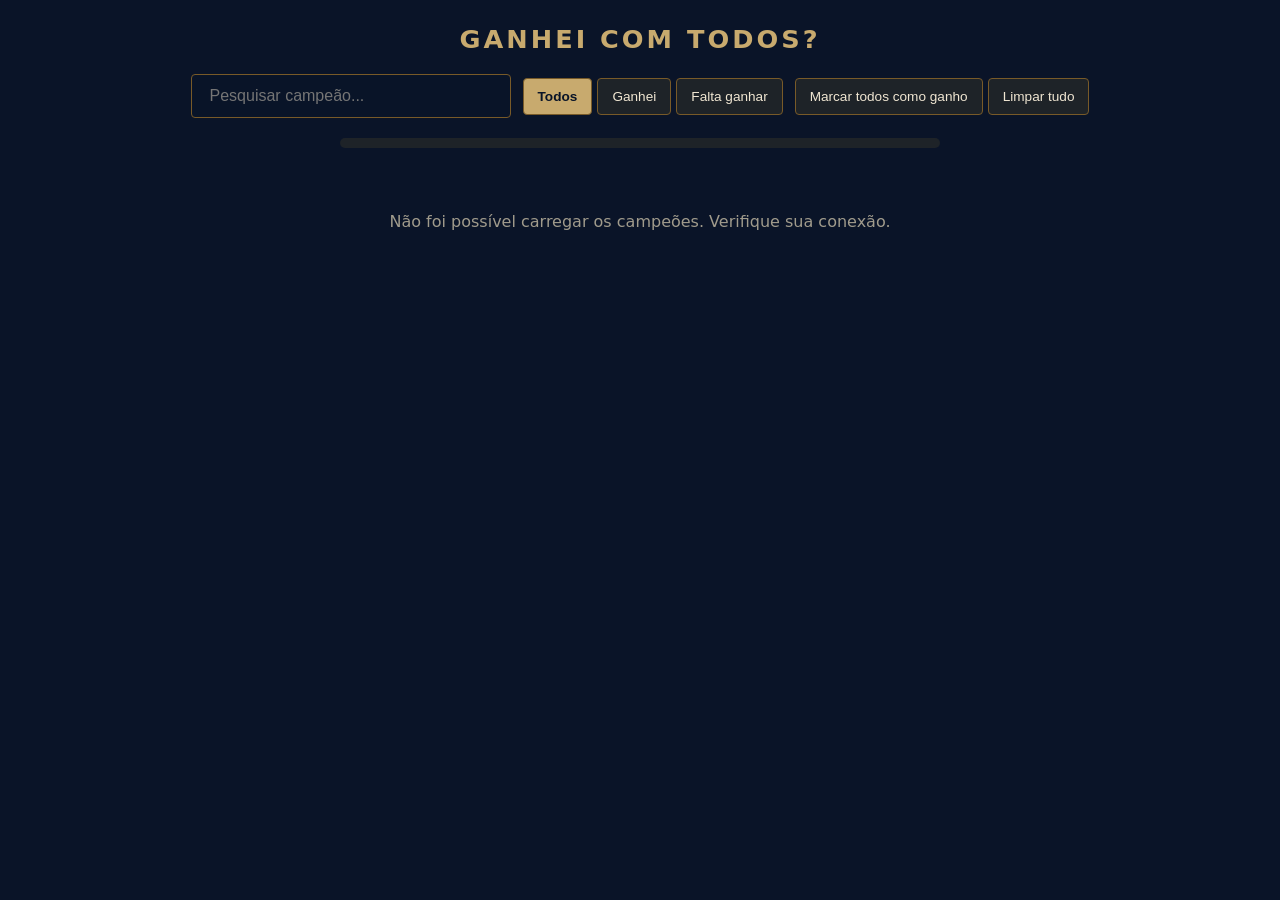
==== index.html @ ad6130ab "App: rastreador de vitórias com campeões do LoL" ====
<!DOCTYPE html>
<html lang="pt-BR">
<head>
<meta charset="UTF-8">
<meta name="viewport" content="width=device-width, initial-scale=1.0">
<title>LoL Champions - Ganhei ou Não?</title>
<style>
  * { margin: 0; padding: 0; box-sizing: border-box; }
  body {
    font-family: 'Segoe UI', system-ui, sans-serif;
    background: #0a1428;
    color: #f0e6d2;
    min-height: 100vh;
    padding: 24px;
  }
  h1 {
    text-align: center;
    color: #c8aa6e;
    text-transform: uppercase;
    letter-spacing: 3px;
    margin-bottom: 20px;
    font-size: 1.6rem;
  }
  .controles {
    display: flex;
    flex-wrap: wrap;
    gap: 12px;
    justify-content: center;
    align-items: center;
    margin-bottom: 16px;
  }
  #pesquisa {
    padding: 12px 18px;
    width: 320px;
    max-width: 100%;
    border-radius: 4px;
    border: 1px solid #785a28;
    background: #091428;
    color: #f0e6d2;
    font-size: 1rem;
    outline: none;
  }
  #pesquisa:focus { border-color: #c8aa6e; }
  .filtros button, .acoes button {
    padding: 10px 14px;
    border-radius: 4px;
    border: 1px solid #785a28;
    background: #1e2328;
    color: #f0e6d2;
    cursor: pointer;
    font-size: 0.85rem;
  }
  .filtros button.ativo { background: #c8aa6e; color: #091428; font-weight: bold; }
  .filtros button:hover, .acoes button:hover { border-color: #c8aa6e; }
  .placar {
    text-align: center;
    font-size: 1.1rem;
    color: #a09b8c;
    margin-bottom: 20px;
  }
  .placar b { color: #c8aa6e; }
  .barra {
    max-width: 600px;
    height: 10px;
    background: #1e2328;
    border-radius: 5px;
    margin: 0 auto 24px;
    overflow: hidden;
  }
  .barra > div {
    height: 100%;
    width: 0%;
    background: linear-gradient(90deg, #785a28, #c8aa6e);
    transition: width .4s;
  }
  .grade {
    display: grid;
    grid-template-columns: repeat(auto-fill, minmax(150px, 1fr));
    gap: 14px;
    max-width: 1400px;
    margin: 0 auto;
  }
  .card {
    position: relative;
    border-radius: 6px;
    overflow: hidden;
    cursor: pointer;
    border: 2px solid transparent;
    background: #1e2328;
    transition: transform .15s, border-color .15s;
    user-select: none;
  }
  .card:hover { transform: scale(1.05); z-index: 1; }
  .card img { width: 100%; aspect-ratio: 1; object-fit: cover; display: block; }
  .card span {
    display: block;
    text-align: center;
    padding: 6px 4px;
    font-size: 0.75rem;
    white-space: nowrap;
    overflow: hidden;
    text-overflow: ellipsis;
  }
  .card.ganhou { border-color: #2ec4b6; box-shadow: 0 0 10px rgba(46,196,182,.5); }
  .badge {
    position: absolute;
    top: 6px;
    right: 6px;
    width: 26px;
    height: 26px;
    border-radius: 50%;
    display: flex;
    align-items: center;
    justify-content: center;
    font-weight: bold;
    font-size: 0.9rem;
    color: #fff;
  }
  .ganhou .badge { background: #2ec4b6; }
  .vazio { text-align: center; color: #a09b8c; margin-top: 40px; grid-column: 1/-1; }
  .carregando { text-align: center; color: #c8aa6e; margin-top: 60px; font-size: 1.1rem; }
</style>
</head>
<body>
<h1>Ganhei com todos?</h1>

<div class="controles">
  <input id="pesquisa" type="search" placeholder="Pesquisar campeão...">
  <div class="filtros">
    <button data-filtro="todos" class="ativo">Todos</button>
    <button data-filtro="ganhou">Ganhei</button>
    <button data-filtro="sem-marca">Falta ganhar</button>
  </div>
  <div class="acoes">
    <button id="marcar-todos-ganhou">Marcar todos como ganho</button>
    <button id="limpar">Limpar tudo</button>
  </div>
</div>

<div class="placar" id="placar"></div>
<div class="barra"><div id="progresso"></div></div>
<div class="grade" id="grade"><p class="carregando">Carregando campeões...</p></div>

<script>
const API = 'https://ddragon.leagueoflegends.com';
let campeoes = [];
let versao = '';
let filtro = 'todos';
let busca = '';
let marcas = JSON.parse(localStorage.getItem('lolMarcas') || '{}');

function salvar() { localStorage.setItem('lolMarcas', JSON.stringify(marcas)); }

async function carregar() {
  try {
    const versoes = await fetch(API + '/api/versions.json').then(r => r.json());
    const versaoAtual = versoes[0];
    versao = versaoAtual;
    const dados = await fetch(`${API}/cdn/${versaoAtual}/data/pt_BR/champion.json`).then(r => r.json());
    campeoes = Object.values(dados.data)
      .map(c => ({ id: c.id, nome: c.name }))
      .sort((a, b) => a.nome.localeCompare(b.nome, 'pt-BR'));
  } catch (e) {
    document.getElementById('grade').innerHTML =
      '<p class="vazio">Não foi possível carregar os campeões. Verifique sua conexão.</p>';
    return;
  }
  renderizar();
}

function alternarMarca(id) {
  if (marcas[id]) delete marcas[id];
  else marcas[id] = 'ganhou';
  salvar();
}

function renderizar() {
  const grade = document.getElementById('grade');
  const termo = busca.trim().toLowerCase();
  const lista = campeoes.filter(c => {
    const m = marcas[c.id] || '';
    if (termo && !c.nome.toLowerCase().includes(termo)) return false;
    if (filtro === 'ganhou' && m !== 'ganhou') return false;
    if (filtro === 'sem-marca' && m) return false;
    return true;
  });

  if (!lista.length) {
    grade.innerHTML = '<p class="vazio">Nenhum campeão encontrado.</p>';
  } else {
    grade.innerHTML = lista.map(c => {
      const m = marcas[c.id] || '';
      const badge = m === 'ganhou' ? '<div class="badge">✔</div>' : '';
      return `<div class="card ${m}" data-id="${c.id}">
        <img src="${API}/cdn/${versao}/img/champion/${c.id}.png" alt="${c.nome}" loading="lazy">
        <span>${c.nome}</span>${badge}</div>`;
    }).join('');
  }

  const totalGanhos = campeoes.filter(c => marcas[c.id] === 'ganhou').length;
  const pct = campeoes.length ? (totalGanhos / campeoes.length * 100).toFixed(1) : 0;
  document.getElementById('placar').innerHTML =
    `Ganhos: <b>${totalGanhos}</b> de <b>${campeoes.length}</b> (${pct}%)`;
  document.getElementById('progresso').style.width = pct + '%';
}

document.getElementById('grade').addEventListener('click', e => {
  const card = e.target.closest('.card');
  if (card) { alternarMarca(card.dataset.id); renderizar(); }
});

document.getElementById('pesquisa').addEventListener('input', e => {
  busca = e.target.value;
  renderizar();
});

document.querySelectorAll('.filtros button').forEach(b => {
  b.addEventListener('click', () => {
    document.querySelectorAll('.filtros button').forEach(x => x.classList.remove('ativo'));
    b.classList.add('ativo');
    filtro = b.dataset.filtro;
    renderizar();
  });
});

document.getElementById('marcar-todos-ganhou').addEventListener('click', () => {
  if (!confirm('Marcar TODOS os campeões como ganho?')) return;
  campeoes.forEach(c => marcas[c.id] = 'ganhou');
  salvar();
  renderizar();
});

document.getElementById('limpar').addEventListener('click', () => {
  if (!confirm('Limpar todas as marcas?')) return;
  marcas = {};
  salvar();
  renderizar();
});

carregar();
</script>
</body>
</html>
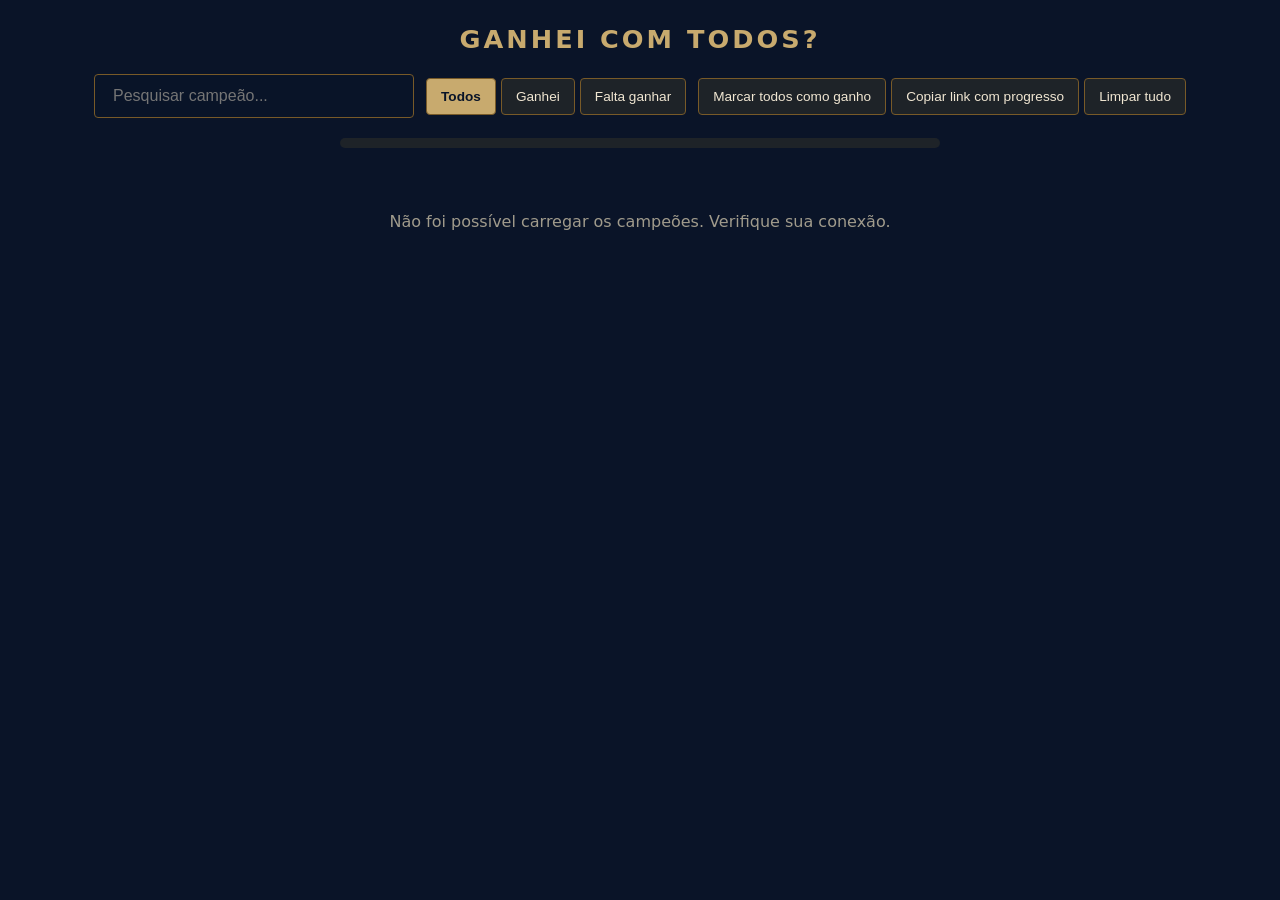
==== commit 5dca5527: "Adiciona link compartilhavel com progresso" ====
--- a/index.html
+++ b/index.html
@@ -133,6 +133,7 @@
   </div>
   <div class="acoes">
     <button id="marcar-todos-ganhou">Marcar todos como ganho</button>
+    <button id="gerar-link">Copiar link com progresso</button>
     <button id="limpar">Limpar tudo</button>
   </div>
 </div>
@@ -237,6 +238,27 @@
   renderizar();
 });
 
+document.getElementById('gerar-link').addEventListener('click', () => {
+  const ganhos = campeoes.filter(c => marcas[c.id] === 'ganhou').map(c => c.id).join('.');
+  const url = location.origin + location.pathname + '#p=' + ganhos;
+  navigator.clipboard.writeText(url)
+    .then(() => alert(`Link copiado! Ele tem ${ganhos ? ganhos.split('.').length : 0} vitórias. Abra em outro dispositivo para carregar.`))
+    .catch(() => prompt('Copie o link abaixo:', url));
+});
+
+function importarDoLink() {
+  if (!location.hash.startsWith('#p=')) return false;
+  const ids = decodeURIComponent(location.hash.slice(3)).split('.').filter(Boolean);
+  marcas = {};
+  ids.forEach(id => { if (id) marcas[id] = 'ganhou'; });
+  salvar();
+  history.replaceState(null, '', location.pathname);
+  return true;
+}
+
+if (importarDoLink()) {
+  alert('Progresso importado do link!');
+}
 carregar();
 </script>
 </body>
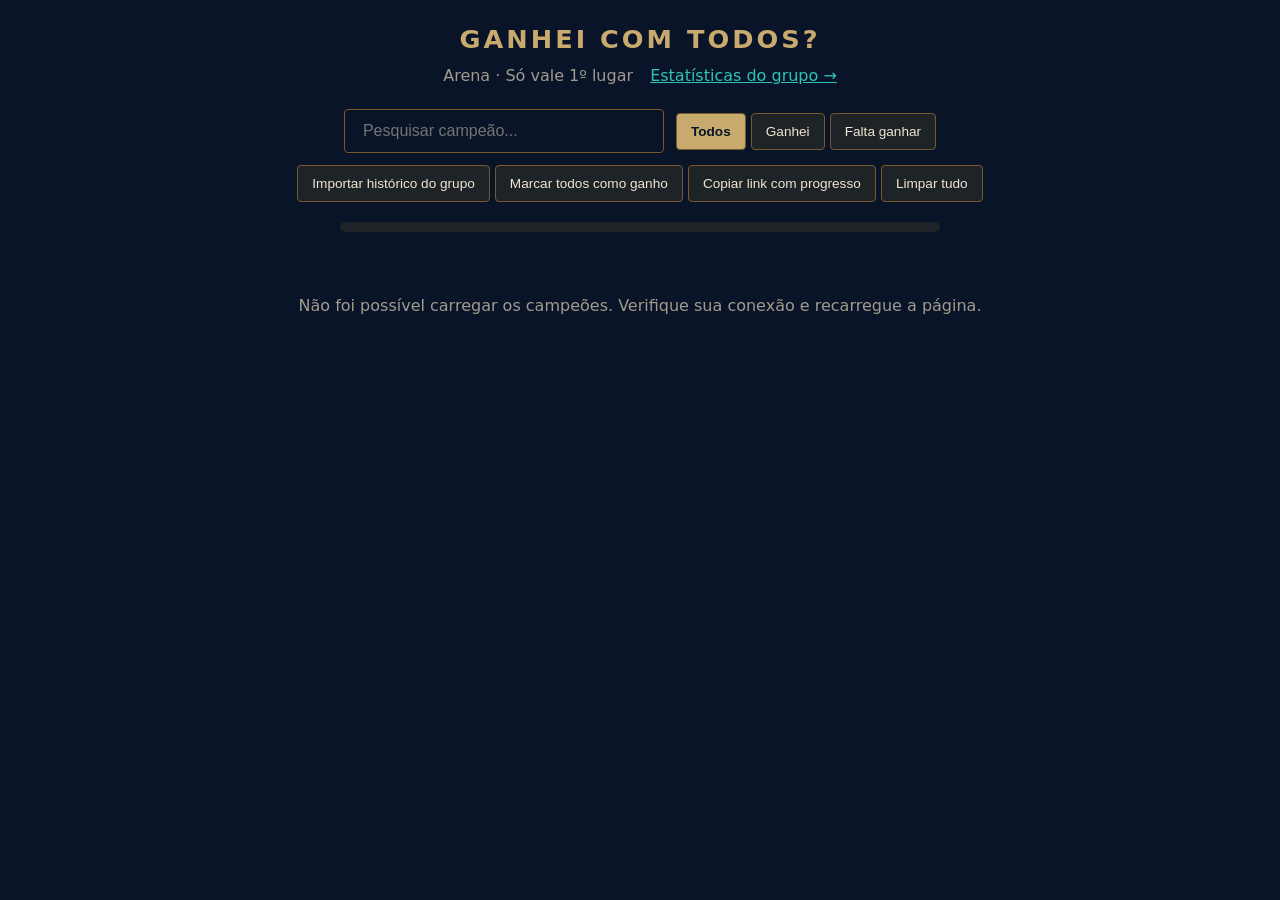
==== commit 07081c60: "Adiciona histórico do grupo e painel de estatísticas - Importa vitórias com datas, jogadores e links" ====
--- a/index.html
+++ b/index.html
@@ -3,7 +3,7 @@
 <head>
 <meta charset="UTF-8">
 <meta name="viewport" content="width=device-width, initial-scale=1.0">
-<title>LoL Champions - Ganhei ou Não?</title>
+<title>LoL Champions — 1º lugar na Arena</title>
 <style>
   * { margin: 0; padding: 0; box-sizing: border-box; }
   body {
@@ -41,7 +41,7 @@
     outline: none;
   }
   #pesquisa:focus { border-color: #c8aa6e; }
-  .filtros button, .acoes button {
+  .filtros button, .acoes button, dialog button {
     padding: 10px 14px;
     border-radius: 4px;
     border: 1px solid #785a28;
@@ -119,19 +119,41 @@
   .ganhou .badge { background: #2ec4b6; }
   .vazio { text-align: center; color: #a09b8c; margin-top: 40px; grid-column: 1/-1; }
   .carregando { text-align: center; color: #c8aa6e; margin-top: 60px; font-size: 1.1rem; }
+  .subtitulo { text-align: center; color: #a09b8c; margin: -8px 0 24px; }
+  .subtitulo a { color: #2ec4b6; margin-left: 12px; }
+  button:focus-visible, a:focus-visible, input:focus-visible { outline: 2px solid #2ec4b6; outline-offset: 3px; }
+  button:disabled { opacity: .5; cursor: wait; }
+  .card { cursor: default; }
+  .campeao { display: block; width: 100%; border: 0; background: transparent; color: inherit; cursor: pointer; font: inherit; }
+  .data-vitoria { display: block; width: 100%; padding: 8px 4px; color: #2ec4b6; background: #101e2c; border: 0; cursor: pointer; font: inherit; font-size: .75rem; }
+  .data-vitoria:hover { background: #203446; }
+  #aviso { text-align: center; color: #f0e6d2; margin: 12px auto; max-width: 700px; }
+  #aviso:empty { display: none; }
+  dialog { margin: auto; width: min(480px, calc(100% - 32px)); padding: 24px; border: 1px solid #785a28; border-radius: 8px; background: #0a1428; color: #f0e6d2; }
+  dialog::backdrop { background: #000b; }
+  dialog h2 { color: #c8aa6e; font-size: 1.2rem; margin-bottom: 16px; }
+  dialog p { line-height: 1.5; margin: 12px 0; }
+  dialog label { display: block; margin: 16px 0 8px; }
+  dialog input { padding: 10px; width: 100%; background: #1e2328; color: #f0e6d2; border: 1px solid #785a28; border-radius: 4px; font: inherit; color-scheme: dark; }
+  dialog a { color: #2ec4b6; }
+  .botoes-dialogo { display: flex; flex-wrap: wrap; gap: 8px; margin-top: 20px; }
+  .primario { background: #c8aa6e; color: #091428; font-weight: bold; }
+  [hidden] { display: none !important; }
 </style>
 </head>
 <body>
 <h1>Ganhei com todos?</h1>
+<p class="subtitulo">Arena · Só vale 1º lugar <a href="statistics.html">Estatísticas do grupo →</a></p>
 
 <div class="controles">
-  <input id="pesquisa" type="search" placeholder="Pesquisar campeão...">
+  <input id="pesquisa" type="search" placeholder="Pesquisar campeão..." aria-label="Pesquisar campeão">
   <div class="filtros">
     <button data-filtro="todos" class="ativo">Todos</button>
     <button data-filtro="ganhou">Ganhei</button>
     <button data-filtro="sem-marca">Falta ganhar</button>
   </div>
   <div class="acoes">
+    <button id="importar-historico">Importar histórico do grupo</button>
     <button id="marcar-todos-ganhou">Marcar todos como ganho</button>
     <button id="gerar-link">Copiar link com progresso</button>
     <button id="limpar">Limpar tudo</button>
@@ -140,126 +162,37 @@
 
 <div class="placar" id="placar"></div>
 <div class="barra"><div id="progresso"></div></div>
+<p id="aviso" role="status" aria-live="polite"></p>
 <div class="grade" id="grade"><p class="carregando">Carregando campeões...</p></div>
 
-<script>
-const API = 'https://ddragon.leagueoflegends.com';
-let campeoes = [];
-let versao = '';
-let filtro = 'todos';
-let busca = '';
-let marcas = JSON.parse(localStorage.getItem('lolMarcas') || '{}');
+<dialog id="importacao" aria-labelledby="titulo-importacao">
+  <h2 id="titulo-importacao">Importar progresso</h2>
+  <p id="resumo-importacao"></p>
+  <p>Mesclar adiciona vitórias e preenche datas ausentes. As datas que você já registrou são preservadas.</p>
+  <p id="explica-substituir">Substituir apaga o progresso atual e usa somente o conteúdo deste link.</p>
+  <div class="botoes-dialogo">
+    <button id="mesclar" class="primario">Mesclar progresso</button>
+    <button id="substituir">Substituir tudo</button>
+    <button id="cancelar-importacao">Cancelar</button>
+  </div>
+</dialog>
 
-function salvar() { localStorage.setItem('lolMarcas', JSON.stringify(marcas)); }
+<dialog id="editar-data" aria-labelledby="titulo-data">
+  <form id="form-data">
+    <h2 id="titulo-data">Data da vitória</h2>
+    <label for="data-vitoria">Data do 1º lugar</label>
+    <input id="data-vitoria" type="date">
+    <p>Deixe em branco se não souber a data. O histórico mostra a primeira vitória encontrada, que pode não ser a primeira de todas.</p>
+    <p id="jogador-vitoria"></p>
+    <a id="partida-vitoria" target="_blank" rel="noopener noreferrer" hidden>Ver partida no League of Graphs</a>
+    <div class="botoes-dialogo">
+      <button type="submit" class="primario">Salvar data</button>
+      <button type="button" id="cancelar-data">Cancelar</button>
+    </div>
+  </form>
+</dialog>
 
-async function carregar() {
-  try {
-    const versoes = await fetch(API + '/api/versions.json').then(r => r.json());
-    const versaoAtual = versoes[0];
-    versao = versaoAtual;
-    const dados = await fetch(`${API}/cdn/${versaoAtual}/data/pt_BR/champion.json`).then(r => r.json());
-    campeoes = Object.values(dados.data)
-      .map(c => ({ id: c.id, nome: c.name }))
-      .sort((a, b) => a.nome.localeCompare(b.nome, 'pt-BR'));
-  } catch (e) {
-    document.getElementById('grade').innerHTML =
-      '<p class="vazio">Não foi possível carregar os campeões. Verifique sua conexão.</p>';
-    return;
-  }
-  renderizar();
-}
-
-function alternarMarca(id) {
-  if (marcas[id]) delete marcas[id];
-  else marcas[id] = 'ganhou';
-  salvar();
-}
-
-function renderizar() {
-  const grade = document.getElementById('grade');
-  const termo = busca.trim().toLowerCase();
-  const lista = campeoes.filter(c => {
-    const m = marcas[c.id] || '';
-    if (termo && !c.nome.toLowerCase().includes(termo)) return false;
-    if (filtro === 'ganhou' && m !== 'ganhou') return false;
-    if (filtro === 'sem-marca' && m) return false;
-    return true;
-  });
-
-  if (!lista.length) {
-    grade.innerHTML = '<p class="vazio">Nenhum campeão encontrado.</p>';
-  } else {
-    grade.innerHTML = lista.map(c => {
-      const m = marcas[c.id] || '';
-      const badge = m === 'ganhou' ? '<div class="badge">✔</div>' : '';
-      return `<div class="card ${m}" data-id="${c.id}">
-        <img src="${API}/cdn/${versao}/img/champion/${c.id}.png" alt="${c.nome}" loading="lazy">
-        <span>${c.nome}</span>${badge}</div>`;
-    }).join('');
-  }
-
-  const totalGanhos = campeoes.filter(c => marcas[c.id] === 'ganhou').length;
-  const pct = campeoes.length ? (totalGanhos / campeoes.length * 100).toFixed(1) : 0;
-  document.getElementById('placar').innerHTML =
-    `Ganhos: <b>${totalGanhos}</b> de <b>${campeoes.length}</b> (${pct}%)`;
-  document.getElementById('progresso').style.width = pct + '%';
-}
-
-document.getElementById('grade').addEventListener('click', e => {
-  const card = e.target.closest('.card');
-  if (card) { alternarMarca(card.dataset.id); renderizar(); }
-});
-
-document.getElementById('pesquisa').addEventListener('input', e => {
-  busca = e.target.value;
-  renderizar();
-});
-
-document.querySelectorAll('.filtros button').forEach(b => {
-  b.addEventListener('click', () => {
-    document.querySelectorAll('.filtros button').forEach(x => x.classList.remove('ativo'));
-    b.classList.add('ativo');
-    filtro = b.dataset.filtro;
-    renderizar();
-  });
-});
-
-document.getElementById('marcar-todos-ganhou').addEventListener('click', () => {
-  if (!confirm('Marcar TODOS os campeões como ganho?')) return;
-  campeoes.forEach(c => marcas[c.id] = 'ganhou');
-  salvar();
-  renderizar();
-});
-
-document.getElementById('limpar').addEventListener('click', () => {
-  if (!confirm('Limpar todas as marcas?')) return;
-  marcas = {};
-  salvar();
-  renderizar();
-});
-
-document.getElementById('gerar-link').addEventListener('click', () => {
-  const ganhos = campeoes.filter(c => marcas[c.id] === 'ganhou').map(c => c.id).join('.');
-  const url = location.origin + location.pathname + '#p=' + ganhos;
-  navigator.clipboard.writeText(url)
-    .then(() => alert(`Link copiado! Ele tem ${ganhos ? ganhos.split('.').length : 0} vitórias. Abra em outro dispositivo para carregar.`))
-    .catch(() => prompt('Copie o link abaixo:', url));
-});
-
-function importarDoLink() {
-  if (!location.hash.startsWith('#p=')) return false;
-  const ids = decodeURIComponent(location.hash.slice(3)).split('.').filter(Boolean);
-  marcas = {};
-  ids.forEach(id => { if (id) marcas[id] = 'ganhou'; });
-  salvar();
-  history.replaceState(null, '', location.pathname);
-  return true;
-}
-
-if (importarDoLink()) {
-  alert('Progresso importado do link!');
-}
-carregar();
-</script>
+<script src="progress.js"></script>
+<script src="app.js"></script>
 </body>
 </html>
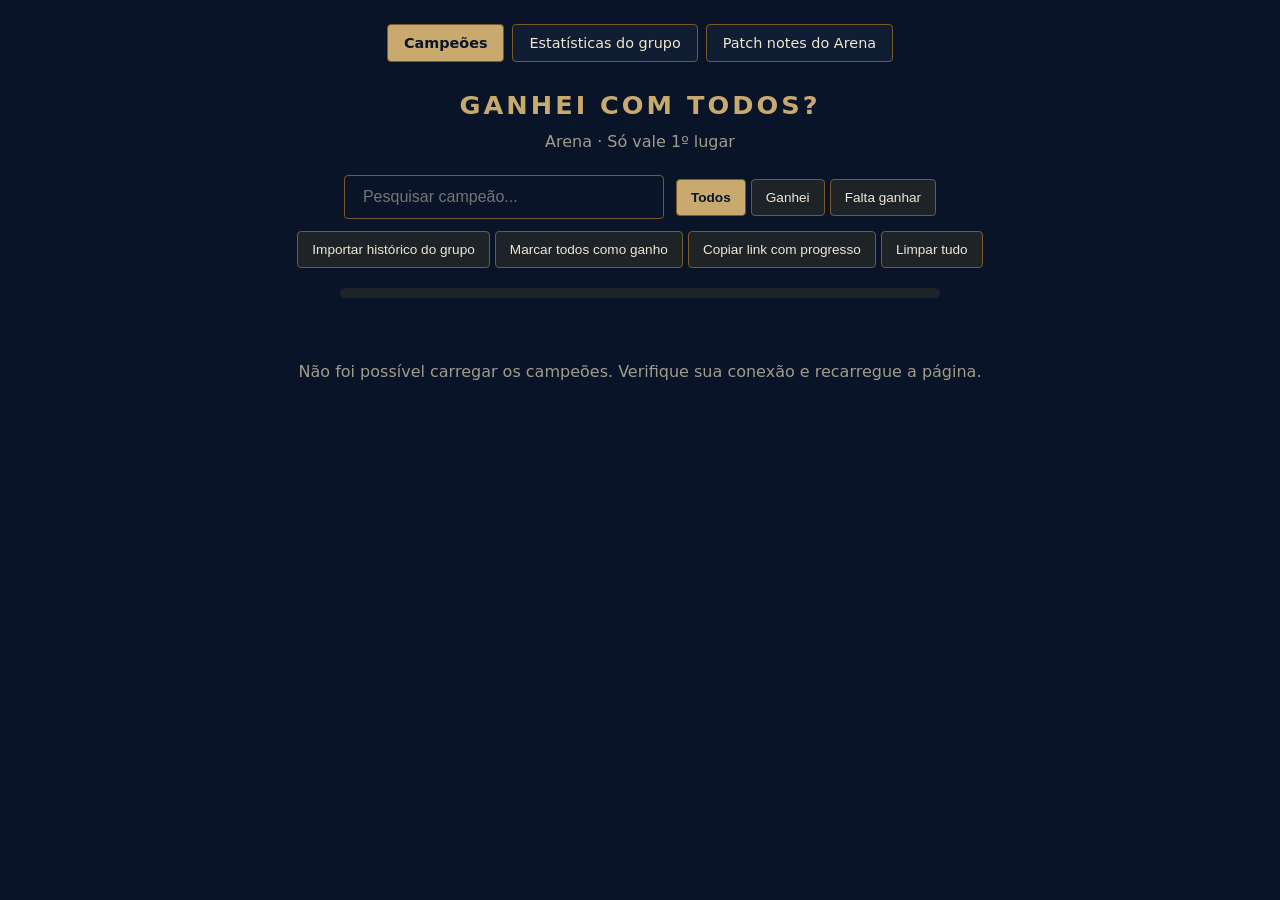
==== commit cfac6117: "Adiciona aba de patch notes do Arena com buffs e nerfs" ====
--- a/index.html
+++ b/index.html
@@ -4,6 +4,7 @@
 <meta charset="UTF-8">
 <meta name="viewport" content="width=device-width, initial-scale=1.0">
 <title>LoL Champions — 1º lugar na Arena</title>
+<link rel="stylesheet" href="navigation.css">
 <style>
   * { margin: 0; padding: 0; box-sizing: border-box; }
   body {
@@ -142,8 +143,13 @@
 </style>
 </head>
 <body>
+<nav class="site-nav" aria-label="Navegação principal">
+  <a href="index.html" aria-current="page">Campeões</a>
+  <a href="statistics.html">Estatísticas do grupo</a>
+  <a href="patch-notes.html">Patch notes do Arena</a>
+</nav>
 <h1>Ganhei com todos?</h1>
-<p class="subtitulo">Arena · Só vale 1º lugar <a href="statistics.html">Estatísticas do grupo →</a></p>
+<p class="subtitulo">Arena · Só vale 1º lugar</p>
 
 <div class="controles">
   <input id="pesquisa" type="search" placeholder="Pesquisar campeão..." aria-label="Pesquisar campeão">
--- a/navigation.css
+++ b/navigation.css
@@ -0,0 +1,6 @@
+.site-nav { display: flex; flex-wrap: wrap; justify-content: center; gap: 8px; margin: 0 auto 28px; font-size: .9rem; letter-spacing: normal; }
+.site-nav a { padding: 10px 16px; border: 1px solid #785a28; border-radius: 4px; color: #f0e6d2; text-decoration: none; background: #101d32; }
+.site-nav a:hover { border-color: #c8aa6e; }
+.site-nav a[aria-current="page"] { background: #c8aa6e; color: #091428; font-weight: 600; }
+.site-nav a:focus-visible { outline: 2px solid #55d4c4; outline-offset: 3px; }
+@media print { .site-nav { display: none; } }
